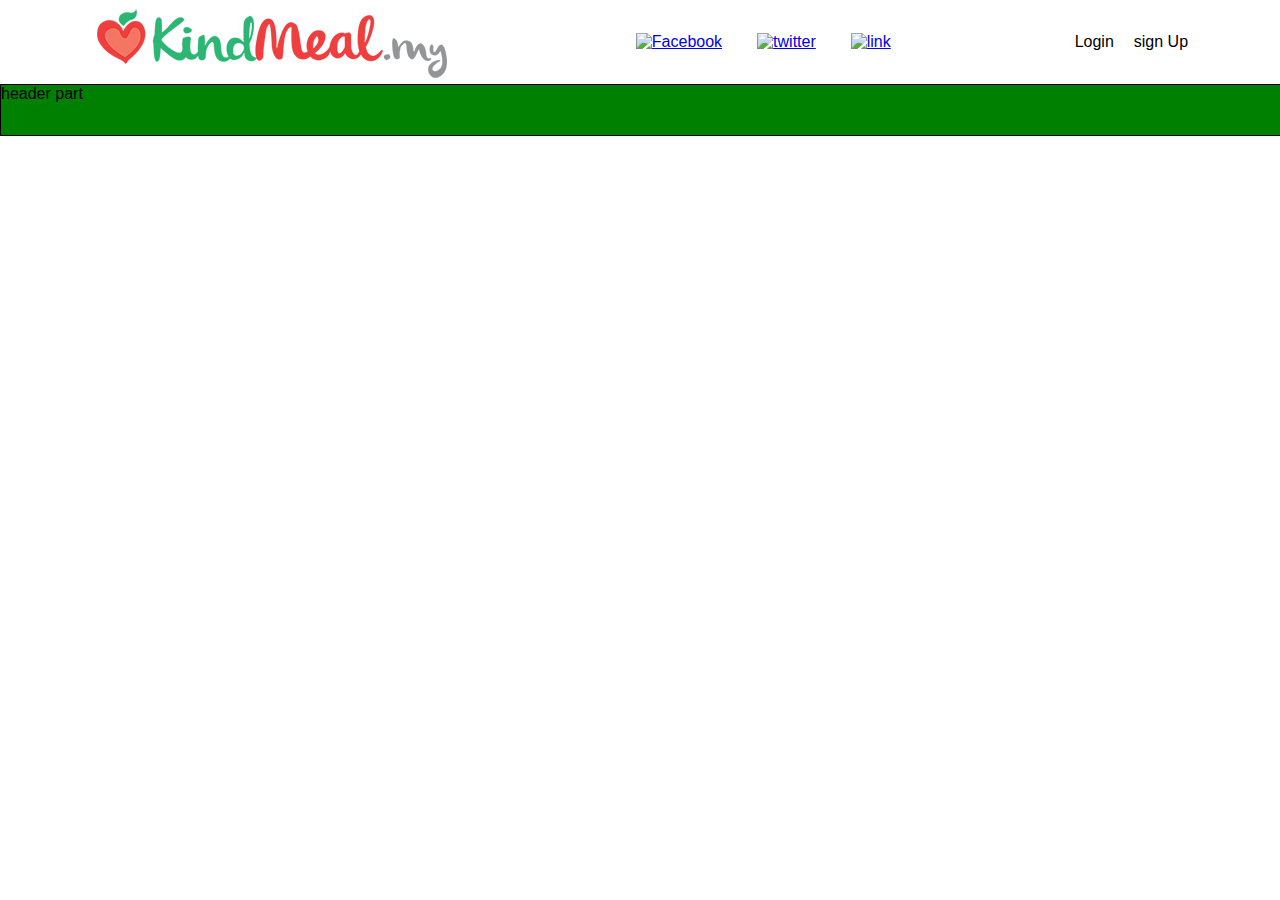
==== header.html @ 3569b764 "Merge pull request #20 from nisha270/fw21_0411_day2" ====
<!DOCTYPE html>
<html lang="en">

<head>
    <meta charset="UTF-8">
    <meta http-equiv="X-UA-Compatible" content="IE=edge">
    <meta name="viewport" content="width=device-width, initial-scale=1.0">
    <title>Document</title>
    <link rel="stylesheet" href="./header.css">
</head>

<body>
    <header id="header_main">
        <div id="header_container">
            <div id="header_list1">
                <div id="logo">
                    <a href="#"><img src="/images/logo-kindmeal.png" alt="logo"></a>
                </div>
                <div id="socialy">
                    <div id="header_social">
                        <a href="#"><img src="https://www.kindmeal.my/images/follow_facebook_grey.png"
                                alt="Facebook"></img></a>
                    </div>
                    <div id="header_social">
                        <a href="#"><img src="https://www.kindmeal.my/images/follow_twitter_grey.png"
                                alt="twitter"></img></a>
                    </div>
                    <div id="header_social">
                        <a href="#"><img src="https://www.kindmeal.my/images/follow_blog_grey.png" alt="link"></img></a>
                    </div>
                </div>
                  <div id="logsign">
                    <div id="login">
                        Login
                      </div>
                      <div id="signup">
                        sign Up
                      </div>
                  </div>
            </div>
            <div id="header_list2">
                header part
            </div>
        </div>
    </header>
</body>

</html>
---- header.css ----
*{
padding: 0px;
margin: 0px;
font-family: sans-serif;
   
}
#header_list1{
    /* border: solid 1px greenyellow; */
    display: flex;
    justify-content: space-around;
}
#socialy{
    /* border: solid 1px greenyellow; */
    display: flex;
    align-items: center;

    gap: 35px;
    justify-content: space-between;
}
#header_social>a>img{
    /* border: solid 1px; */
    height: 40px;
    align-content: center;
   
}
#logsign{
    /* border: solid 1px greenyellow; */
    display: flex;
    gap: 20px;
    align-items: center;
    justify-content: space-evenly;
}
#logsign>div{
    /* border: solid 1px; */
    /* gap: 10px; */
}
#header_list2{
    border:solid 1px ;
    background-color: green;
    height: 50px;
    width: 100%;
}
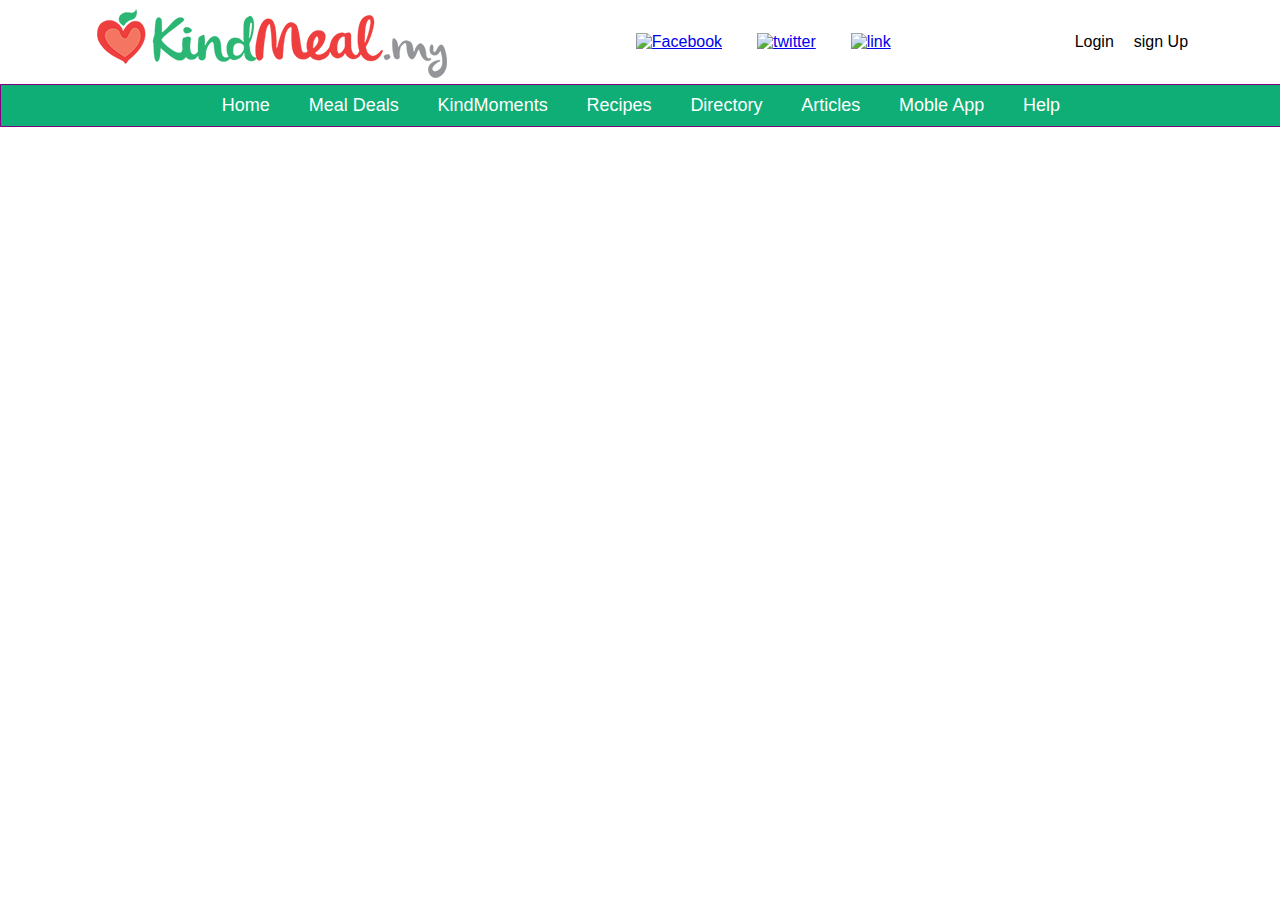
==== commit e56373e5: "nav" ====
--- a/header.html
+++ b/header.html
@@ -5,8 +5,8 @@
     <meta charset="UTF-8">
     <meta http-equiv="X-UA-Compatible" content="IE=edge">
     <meta name="viewport" content="width=device-width, initial-scale=1.0">
-    <title>Document</title>
-    <link rel="stylesheet" href="./header.css">
+    <title>Home | Kind Meal</title>
+    <link rel="stylesheet" href="./style.css">
 </head>
 
 <body>
@@ -14,7 +14,7 @@
         <div id="header_container">
             <div id="header_list1">
                 <div id="logo">
-                    <a href="#"><img src="/images/logo-kindmeal.png" alt="logo"></a>
+                    <a href="#"><img src="./images/logo-kindmeal.png" alt="logo"></a>
                 </div>
                 <div id="socialy">
                     <div id="header_social">
@@ -29,20 +29,32 @@
                         <a href="#"><img src="https://www.kindmeal.my/images/follow_blog_grey.png" alt="link"></img></a>
                     </div>
                 </div>
-                  <div id="logsign">
+                <div id="logsign">
                     <div id="login">
                         Login
-                      </div>
-                      <div id="signup">
+                    </div>
+                    <div id="signup">
                         sign Up
-                      </div>
-                  </div>
+                    </div>
+                </div>
             </div>
             <div id="header_list2">
-                header part
+                <div id="head_list2">
+                    <a href="#">Home</a>
+                    <a href="#">Meal Deals</a>
+                    <a href="#">KindMoments</a>
+                    <a href="#">Recipes</a>
+                    <a href="#">Directory</a>
+                    <a href="#">Articles</a>
+                    <a href="#">Moble App</a>
+                    <a href="#">Help</a>
+                </div>
             </div>
         </div>
     </header>
 </body>
 
-</html>+</html>
+<script>
+    
+</script>--- a/style.css
+++ b/style.css
@@ -0,0 +1,96 @@
+*{
+padding: 0px;
+margin: 0px;
+font-family: sans-serif;
+   
+}
+#header_list1{
+    /* border: solid 1px greenyellow; */
+    display: flex;
+    justify-content: space-around;
+}
+#socialy{
+    /* border: solid 1px greenyellow; */
+    display: flex;
+    align-items: center;
+
+    gap: 35px;
+    justify-content: space-between;
+}
+#header_social>a>img{
+    /* border: solid 1px; */
+    height: 40px;
+    align-content: center;
+   
+}
+#logsign{
+    /* border: solid 1px greenyellow; */
+    display: flex;
+    gap: 20px;
+    align-items: center;
+    justify-content: space-evenly;
+}
+#logsign>div{
+    /* border: solid 1px; */
+    /* gap: 10px; */
+}
+
+#header_list2{
+    border: solid 1px purple;
+    width: 100%;
+    background-color: rgb(14, 174, 118);
+}
+#head_list2{
+    /* border: solid 1px; */
+    width: 70%;
+    display: flex;
+    justify-content: space-evenly;
+    margin: auto;
+
+}
+#head_list2>a{
+    color: white;
+    text-decoration: none;
+    padding: 10px;
+    font-size: large;
+}
+
+/* login css */
+
+.modal {
+    display: none; /* Hidden by default */
+    position: fixed; /* Stay in place */
+    z-index: 1; /* Sit on top */
+    padding-top: 100px; /* Location of the box */
+    left: 0;
+    top: 0;
+    width: 100%; /* Full width */
+    height: 100%; /* Full height */
+    overflow: auto; /* Enable scroll if needed */
+    background-color: rgb(0,0,0); /* Fallback color */
+    background-color: rgba(0,0,0,0.4); /* Black w/ opacity */
+  }
+  
+  /* Modal Content */
+  .modal-content {
+    background-color: #fefefe;
+    margin: auto;
+    padding: 20px;
+    border: 1px solid #888;
+    width: 80%;
+  }
+  
+  /* The Close Button */
+  .close {
+    color: #aaaaaa;
+    float: right;
+    font-size: 28px;
+    font-weight: bold;
+  }
+  
+  .close:hover,
+  .close:focus {
+    color: #000;
+    text-decoration: none;
+    cursor: pointer;
+  }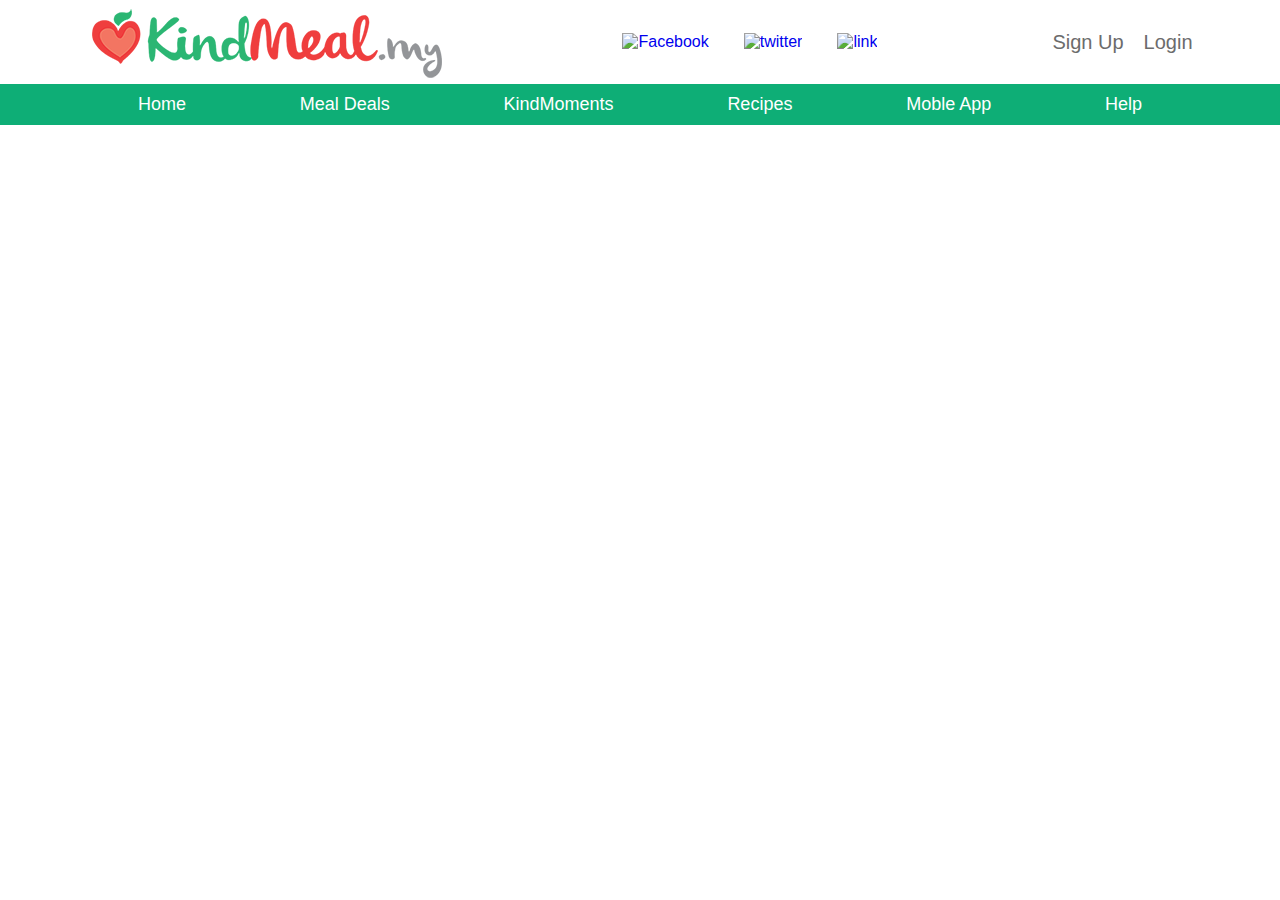
==== commit fa426d0c: "nisha" ====
--- a/header.html
+++ b/header.html
@@ -1,15 +1,17 @@
 <!DOCTYPE html>
 <html lang="en">
-
 <head>
     <meta charset="UTF-8">
     <meta http-equiv="X-UA-Compatible" content="IE=edge">
     <meta name="viewport" content="width=device-width, initial-scale=1.0">
-    <title>Home | Kind Meal</title>
+    <title>kind Moment |MealDeals</title>
+    <link rel = "icon" href = 
+   "./images/icon_img.png" 
+           type = "image/x-icon">
     <link rel="stylesheet" href="./style.css">
 </head>
-
 <body>
+    <!-- hti -->
     <header id="header_main">
         <div id="header_container">
             <div id="header_list1">
@@ -18,43 +20,90 @@
                 </div>
                 <div id="socialy">
                     <div id="header_social">
-                        <a href="#"><img src="https://www.kindmeal.my/images/follow_facebook_grey.png"
+                        <a href="https://www.facebook.com/KindMeal.my"><img src="https://www.kindmeal.my/images/follow_facebook_grey.png"
                                 alt="Facebook"></img></a>
                     </div>
                     <div id="header_social">
-                        <a href="#"><img src="https://www.kindmeal.my/images/follow_twitter_grey.png"
+                        <a href="https://twitter.com/KindMeal"><img src="https://www.kindmeal.my/images/follow_twitter_grey.png"
                                 alt="twitter"></img></a>
                     </div>
                     <div id="header_social">
-                        <a href="#"><img src="https://www.kindmeal.my/images/follow_blog_grey.png" alt="link"></img></a>
+                        <a href="./kind movements/kind.html"><img src="https://www.kindmeal.my/images/follow_blog_grey.png" alt="link"></img></a>
                     </div>
                 </div>
                 <div id="logsign">
-                    <div id="login">
-                        Login
+                    <!-- Trigger/Open The Modal -->
+                    <button id="myBtn">Sign Up</button>
+            
+                    <!-- The Modal -->
+                    <div id="myModal" class="modal">
+            
+                        <!-- Modal content -->
+                        <div class="modal-content"
+                        style="background-image: url('./images/login_img.jpeg'); background-repeat: no-repeat; height: auto;">
+                           
+                            <span class="close">&times;</span>
+                            <div id="main_pop">
+                                <div>
+                                    <img src="./images/logo-kindmeal.png" alt="logo" id="logoo"><br>
+                                    Youe Full Name <br>
+                                    <input type="text" name="name" class="inps" id="name"placeholder="Enter your Full Name"><br>
+                                   
+                                    Username <br>
+                                    <input type="text" name="username" class="inps" id="username"placeholder="Enter your Nick Name"><br>
+                                     Your E-mail <br>
+                                    <input type="email" name="email" class="inps" id="email"placeholder="Enter your E-mail"><br>
+                                     Your Password <br>
+                                     <input type="password" class="inps" name="password" id="password" placeholder="Enter your Password"><br>
+                                     <a href="#"><button id="sign_">Sign Up</button></a>
+                                </div>
+                            </div>
+                            
+            
+                        </div>
+            
                     </div>
                     <div id="signup">
-                        sign Up
+                        <button id="myBtn1">Login</button>
+                        <div id="myModal1" class="modal1">
+            
+                            <!-- Modal content -->
+                            <div class="modal-content1"
+                            style="background-image: url('./images/login_img.jpeg'); background-repeat: no-repeat; height: auto;">
+                               
+                                <span class="close1">&times;</span>
+                                <div id="main_pop1">
+                                    <div>
+                                        <img src="./images/logo-kindmeal.png" alt="logo" id="logoo1"><br>
+                                        
+                                        Your E-mail <br>
+                                        <input type="email" name="email" class="inps1" id="email"placeholder="Enter your E-mail"><br>
+                                         Your Password <br>
+                                         <input type="password" class="inps1" name="password" id="password" placeholder="Enter your Password"><br>
+                                         <a href="#"><button id="sign_">Login</button></a>
+                                    </div>
+                                </div>
+                                
+                
+                            </div>
+                
+                        </div>
                     </div>
                 </div>
             </div>
             <div id="header_list2">
                 <div id="head_list2">
-                    <a href="#">Home</a>
-                    <a href="#">Meal Deals</a>
-                    <a href="#">KindMoments</a>
+                    <a href="./index.html">Home</a>
+                    <a href="./Meals_deals/meals.html">Meal Deals</a>
+                    <a href="./kind movements/kind.html">KindMoments</a>
                     <a href="#">Recipes</a>
-                    <a href="#">Directory</a>
-                    <a href="#">Articles</a>
-                    <a href="#">Moble App</a>
-                    <a href="#">Help</a>
+                    <a href="./mobile.html">Moble App</a>
+                    <a href="./help.html">Help</a>
                 </div>
             </div>
         </div>
     </header>
+    
 </body>
-
 </html>
-<script>
-    
-</script>+<script src="./script.js"></script>--- a/style.css
+++ b/style.css
@@ -1,62 +1,326 @@
 *{
-padding: 0px;
-margin: 0px;
-font-family: sans-serif;
-   
-}
-#header_list1{
-    /* border: solid 1px greenyellow; */
-    display: flex;
-    justify-content: space-around;
-}
-#socialy{
-    /* border: solid 1px greenyellow; */
-    display: flex;
-    align-items: center;
-
-    gap: 35px;
-    justify-content: space-between;
-}
-#header_social>a>img{
-    /* border: solid 1px; */
-    height: 40px;
-    align-content: center;
-   
-}
-#logsign{
-    /* border: solid 1px greenyellow; */
-    display: flex;
-    gap: 20px;
-    align-items: center;
-    justify-content: space-evenly;
-}
-#logsign>div{
-    /* border: solid 1px; */
-    /* gap: 10px; */
-}
-
-#header_list2{
-    border: solid 1px purple;
-    width: 100%;
-    background-color: rgb(14, 174, 118);
-}
-#head_list2{
-    /* border: solid 1px; */
-    width: 70%;
-    display: flex;
-    justify-content: space-evenly;
-    margin: auto;
-
-}
-#head_list2>a{
-    color: white;
-    text-decoration: none;
-    padding: 10px;
-    font-size: large;
-}
-
-/* login css */
-
+    padding: 0px;
+    margin: 0px;
+    font-family: sans-serif;
+       
+    }
+    #header_list1{
+        /* border: solid 1px greenyellow; */
+        display: flex;
+        justify-content: space-around;
+    }
+    #socialy{
+        /* border: solid 1px greenyellow; */
+        display: flex;
+        align-items: center;
+        gap: 35px;
+        justify-content: space-between;
+    }
+    #header_social>a>img{
+        /* border: solid 1px; */
+        height: 40px;
+        align-content: center;
+       
+    }
+    #logsign{
+        /* border: solid 1px greenyellow; */
+        display: flex;
+        gap: 20px;
+        align-items: center;
+        justify-content: space-evenly;
+    }
+    /* #logsign>div{
+        /* border: solid 1px; */
+        /* gap: 10px; */
+     */
+     #header_container{
+        width: 90%;
+     }
+    
+    #header_list2{
+        /* border: solid 1px purple; */
+        width: 100%;
+        background-color: rgb(14, 174, 118);
+    }
+    #head_list2{
+        width: 80%;
+        display: flex;
+        justify-content: space-between;
+        margin: auto;
+    
+    }
+    #head_list2>a{
+        color: white;
+        text-decoration: none;
+        padding: 10px;
+        font-size: large;
+    }
+    section{
+        /* border: solid 3px black; */
+        width: 100%;
+    
+      }
+    
+    .slider {
+        width: 80%;
+        margin: 0em auto;
+        box-shadow: rgba(0, 0, 0, 0.24) 0px 3px 8px;
+        cursor: pointer;
+    }
+    
+    .slider-wrapper {
+        width: 100%;
+        height: 400px;
+        position: relative;
+    }
+    
+    .slide {
+        float: left;
+        position: absolute;
+        width: 100%;
+        height: 100%;
+        opacity: 0;
+        transition: opacity 3s linear;
+    }
+    
+    .slider-wrapper > .slide:first-child {
+        opacity: 1;
+    }
+    #offers{
+        font-size: 25px;
+        margin-top:-30px ;
+    }
+    
+    /* small image. */
+    
+    .row{
+        padding-top: 10px;
+        padding-left: 10px ;
+    }
+    .column {
+        /* border: solid 1px; */
+      float: left;
+      width: 18%;
+    
+      text-align: center;
+      margin-left: 0px;
+      margin-right: 23px;
+    }
+    #column img {
+        /* border: solid 1px; */
+    
+      opacity: 0.8; 
+      cursor: pointer; 
+    }
+    
+    #column img:hover {
+      opacity: 1;
+    }
+    .row:after {
+      content: "";
+      display: table;
+      clear: both;
+    }
+    
+    
+    /* Latest News & Videos */
+    
+    #news {
+        /* border: solid 1px ; */
+        width: 80%;
+        /* padding:50px auto;    */
+        margin: 50px auto;
+        padding: 0px 0px 5px;
+        box-shadow: rgba(0, 0, 0, 0.24) 0px 3px 8px;
+    }
+    #news1{
+        /* border: solid 1px ; */
+        width: 80%;
+        /* padding:50px auto;    */
+        margin: 50px auto;
+        padding: 0px 0px 5px;
+        box-shadow: rgba(0, 0, 0, 0.24) 0px 3px 8px;
+    }
+    #news>div>a>img{
+        border-radius: 7px;
+        border: solid 1px rgb(210, 210, 210);
+    }
+    #news1>div>a>img{
+        border-radius: 7px;
+        border: solid 1px rgb(210, 210, 210);
+    }
+    #news_heading{
+        /* */
+        width: 100%;
+        padding: 5px;
+        padding-bottom: 0px;
+        display: flex;
+        justify-content: space-between;
+        font-size: 20px;
+    }
+    #heading1{
+         /* border: solid 1px green; */
+         width: 40%;
+         color: rgb(94, 94, 94);
+         font-size: 25px;
+             
+    }
+    #news_list{
+        display: flex;
+        width: 60%;
+        justify-content: space-evenly;
+        
+    }
+    #news_list>a:hover{
+        text-decoration:underline;
+        
+    }
+    #news_list>a{
+        color: blue;
+    }
+     #link{
+        padding-top: 5px;
+        text-decoration:none;
+        font-size: 15px;
+        color:rgb(96, 96, 96);
+    }
+    #link:hover {
+        text-decoration:underline;
+    }
+    .link{
+        font-size: 12px;
+    } 
+    .link:hover{
+        text-decoration:underline;
+    }
+    a{
+        text-decoration: none;
+    }
+    .column>img{
+        height: 200px;
+    }
+    #middle{
+        
+    }
+    #last{
+        background-color: rgb(240, 240, 240);
+        text-align: center;
+    }
+    #last_one{
+      margin: 50px auto;
+      width: 80%;
+      height: auto;
+    
+    }
+    
+    /* last section  */
+    
+    #big_font{
+    font-size: 40px;
+    padding: 30px;
+    color: rgb(104, 104, 104);
+    }
+    #light_logo{
+        display: flex;
+        margin: auto;
+        width: 40%;
+    }
+    #light_logo>p{
+        font-size:20px ;
+        color: rgb(116, 116, 116);
+        align-content: center;
+        margin: 10px;
+    
+    }
+    #light_logo>a>img{
+        width: 300px;
+        height: 50px;
+    }
+    #light{
+        font-size: 27px;
+        color: rgb(116, 116, 116);
+        padding:30px 0px 30px;
+    }
+    #last_lists{
+     /* border: solid 1px; */
+     width: 80%;
+     margin: 0px auto ;
+     padding: 0px 0px 40px;
+     display: flex;
+     gap: 28px;
+    }
+    #last_list{
+        /* border: solid 1px; */
+        width: 24%;
+        box-shadow: rgba(0, 0, 0, 0.16) 0px 1px 4px;
+        border-radius: 5px;
+    }
+    #last_list1{
+        font-size:20px ;
+        color: rgb(82, 82, 82);
+        margin: 10px;
+    }
+    #last_list2{
+        color: rgb(116, 116, 116);
+        margin: 8px 0px 25px;
+    }
+    #head_list2>a:hover{
+        background-color: rgb(6, 133, 89);
+    }
+    #last_lst{
+        width: 80%;
+        margin: auto;
+        font-size: 23px;
+        padding: 50px 0px;
+        color: rgb(116, 116, 116);
+    }
+
+    #join_btn{
+        font-size: 35px;
+        padding: 17px 70px ;
+        margin:0px 50px 50px;
+        border-radius: 10px;
+        background-color: orangered;
+        color: white;
+        font-weight: bolder;
+    }
+    #join_btn:hover{
+        background-color: rgb(225, 60, 0);
+       
+    }
+    #join_btn>p{
+        font-size: 17px;
+    }
+    #imgs{
+    
+    }
+    #img2{
+        padding: 50px 0px 0px;
+        margin: auto;
+    
+    }
+    #img2>p{
+        /* width: 100%; */
+        text-align: center;
+        font-size: 35px;
+        color: rgb(121, 121, 121);
+    }
+    #img2>img{
+        /* border: solid 1px; */
+        margin: 30px 170px ;
+    
+    }
+    #black{
+        width: 100%;
+        background-color: rgb(234, 234, 234);
+    }
+    #black>img{
+        margin:0px 170px;
+    }
+    
+    /*login  model box. */
+    
+    /* The Modal (background) */
 .modal {
     display: none; /* Hidden by default */
     position: fixed; /* Stay in place */
@@ -70,27 +334,155 @@
     background-color: rgb(0,0,0); /* Fallback color */
     background-color: rgba(0,0,0,0.4); /* Black w/ opacity */
   }
-  
+  #myBtn{
+    border: none;
+    background-color: white;
+    font-size: 20px;
+    cursor: pointer;
+    color:  rgb(108, 108, 108);;
+  }
   /* Modal Content */
   .modal-content {
+    
     background-color: #fefefe;
     margin: auto;
     padding: 20px;
+    border-radius: 10px;
     border: 1px solid #888;
-    width: 80%;
+    width: 48%;
+  }
+  #main_pop{
+    display:flex;
   }
   
   /* The Close Button */
   .close {
-    color: #aaaaaa;
+    color: #000000;
     float: right;
-    font-size: 28px;
+    font-size: 55px;
     font-weight: bold;
   }
   
   .close:hover,
   .close:focus {
-    color: #000;
+    color: rgb(108, 108, 108);
     text-decoration: none;
     cursor: pointer;
-  }+  }
+
+  #main_pop{
+    font-size: 17px;
+    color: rgb(108, 108, 108);
+    margin: 0px 0px 0px 25px;
+  }
+.inps {
+    padding: 7px 130px 7px 7px;
+    border-radius: 7px;
+    font-size: 14px;
+    border: solid 1px;
+    margin: 10px;
+}
+
+#logoo{
+    margin: 0px 0px 25px -35px;
+
+}
+#sign_{
+    padding: 10px 30px;
+    border: solid 1px;
+    border-radius:10px;
+    margin: 25px 90px 20px;
+    color: white;
+    font-size: 18px;
+    background-color: rgb(17, 181, 124);
+    /* text-align: center; */
+}
+#sign_:hover{
+    background-color: rgb(8, 146, 98);
+}
+
+/* login */
+.modal1 {
+    display: none; /* Hidden by default */
+    position: fixed; /* Stay in place */
+    z-index: 1; /* Sit on top */
+    padding-top: 100px; /* Location of the box */
+    left: 0;
+    top: 0;
+    width: 100%; /* Full width */
+    height: 100%; /* Full height */
+    overflow: auto; /* Enable scroll if needed */
+    background-color: rgb(0,0,0); /* Fallback color */
+    background-color: rgba(0,0,0,0.4); /* Black w/ opacity */
+  }
+  #myBtn1{
+    border: none;
+    background-color: white;
+    font-size: 20px;
+    cursor: pointer;
+    color:  rgb(108, 108, 108);;
+  }
+  /* Modal Content */
+  .modal-content1 {
+    
+    background-color: #fefefe;
+    margin: auto;
+    padding: 20px;
+    border-radius: 10px;
+    border: 1px solid #888;
+    width: 48%;
+  }
+  #main_pop1{
+    display:flex;
+  }
+  
+  /* The Close Button */
+  .close1 {
+    color: #000000;
+    float: right;
+    font-size: 55px;
+    font-weight: bold;
+  }
+  
+  .close1:hover,
+  .close1:focus {
+    color: rgb(108, 108, 108);
+    text-decoration: none;
+    cursor: pointer;
+  }
+
+  #main_pop1{
+    font-size: 17px;
+    color: rgb(108, 108, 108);
+    margin: 0px 0px 0px 25px;
+  }
+.inps1 {
+    padding: 7px 130px 7px 7px;
+    border-radius: 7px;
+    font-size: 14px;
+    border: solid 1px;
+    margin: 10px;
+}
+
+#logoo1{
+    margin: 0px 0px 25px -35px;
+
+}
+#sign_{
+    padding: 10px 30px;
+    border: solid 1px;
+    border-radius:10px;
+    margin: 25px 90px 20px;
+    color: white;
+    font-size: 18px;
+    background-color: rgb(17, 181, 124);
+    /* text-align: center; */
+}
+#sign_:hover{
+    background-color: rgb(8, 146, 98);
+}
+
+  
+    
+    
+    